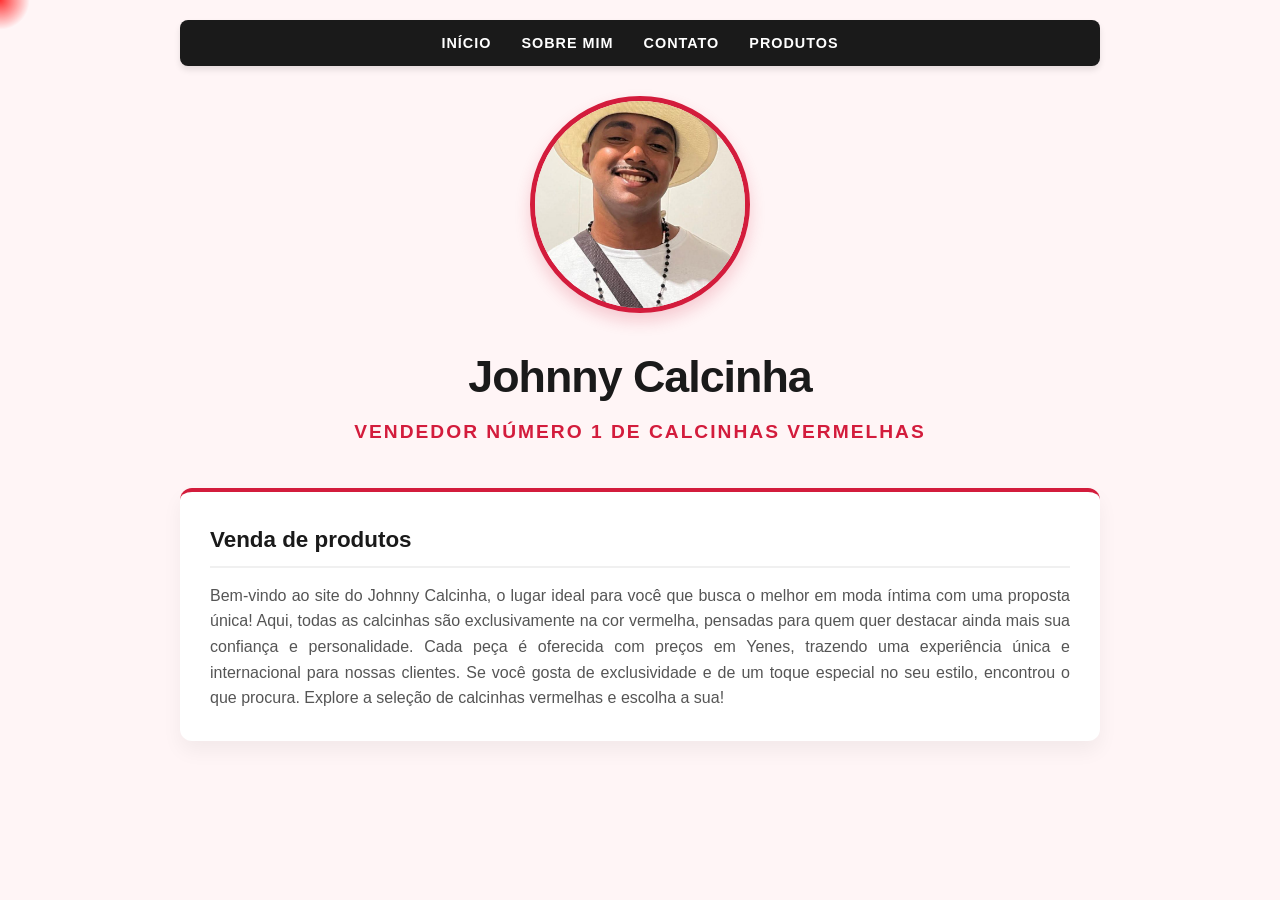
==== index.html @ 62b053e1 "Cursor calcinha" ====
<!DOCTYPE html>
<html lang="pt-br">
<head>
    <meta charset="UTF-8">
    <meta name="viewport" content="width=device-width, initial-scale=1.0">
    <title>Johnny Calcinha, Venda de Calcinhas</title>
    <link rel="stylesheet" href="index.css">
</head>
<body>
    <!-- Elemento que receberá o efeito de luz do mouse -->
    <div id="luz-mouse"></div>
    <div class="container">
        <nav>
            <ul>
                <li><a href="index.html">Início</a></li>
                <li><a href="sobre-mim.html">Sobre mim</a></li>
                <li><a href="contatos.html">Contato</a></li>
                <li><a href="produtos.html">Produtos</a></li>
            </ul>
        </nav>
    
        <header> 
            <div class="center">
                <img src="Imagens/Johnny_2.jfif" alt="Foto do Johnny Calcinha">
            </div>
            <h1>Johnny Calcinha</h1>
            <h2>Vendedor número 1 de calcinhas vermelhas</h2>
            
            <main>
                <!-- Aqui na página inicial, deixamos apenas o bloco de Venda de Produtos -->
                <section style="grid-column: span 2;">
                    <h3> Venda de produtos</h3>
                    <p> Bem-vindo ao site do Johnny Calcinha, o lugar ideal para você que busca o melhor em moda íntima
                         com uma proposta única! Aqui, todas as calcinhas são exclusivamente na cor vermelha, pensadas 
                         para quem quer destacar ainda mais sua confiança e personalidade. Cada peça é oferecida 
                         com preços em Yenes, trazendo uma experiência única e internacional para nossas clientes. 
                         Se você gosta de exclusividade e de um toque especial no seu estilo, encontrou o que procura.
                         Explore a seleção de calcinhas vermelhas e escolha a sua!
                    </p>
                </section>
            </main>
        </header>
    </div>
    <!-- ... todo o resto do seu site (main, footer, etc.) ... -->

    <!-- O Script fica aqui, ANTES de fechar o body -->
    <script>
        console.log("1. O script carregou com sucesso!");
        
        const luz = document.getElementById('luz-mouse');
        if (!luz) {
            console.error("ERRO: A div 'luz-mouse' não foi encontrada no HTML!");
        } else {
            console.log("2. A div 'luz-mouse' foi encontrada!");
        }

        document.addEventListener('mousemove', (e) => {
            // Se o mouse mexer, esse log vai atualizar na tela
            console.log("Mouse mexendo em:", e.clientX, e.clientY);
            
            luz.style.left = e.clientX + 'px';
            luz.style.top = e.clientY + 'px';
        });
    </script>
</script>
</body>
</html>
---- index.css ----
/* Reset básico para limpar margens e paddings padrão */
* {
    margin: 0;
    padding: 0;
    box-sizing: border-box;
}

body {
   
    font-family: 'Segoe UI', Tahoma, Geneva, Verdana, sans-serif;
    background-color: #fff5f6; 
    color: #2c2c2c;
    line-height: 1.6;
    cursor: url('Imagens/CursorCalcinha.png'), auto !important; /* Adicionado aqui com !important */
}


/* Container principal para centralizar e limitar a largura do site */
.container {
    max-width: 960px;
    margin: 0 auto;
    padding: 20px;
}

/* --- NAVEGAÇÃO --- */
nav {
    background-color: #1a1a1a;
    border-radius: 8px;
    padding: 10px 20px;
    margin-bottom: 30px;
    box-shadow: 0 4px 6px rgba(0, 0, 0, 0.1);
}

nav ul {
    list-style: none;
    display: flex;
    justify-content: center;
    gap: 30px;
}

nav ul li a {
    color: #ffffff;
    text-decoration: none;
    font-weight: 600;
    text-transform: uppercase;
    font-size: 0.9rem;
    letter-spacing: 1px;
    transition: color 0.3s ease;
}

nav ul li a:hover {
    color: #ff3b5c; /* Destaque em vermelho vivo ao passar o mouse */
}

/* --- CABEÇALHO E APRESENTAÇÃO --- */
header {
    text-align: center;
}

/* Estilização da foto do Johnny Calcinha */
.center img {
    max-width: 220px;
    height: auto;
    border-radius: 50%; /* Deixa a imagem redondinha */
    border: 5px solid #d31c3c; /* Borda vermelha charmosa */
    box-shadow: 0 8px 16px rgba(211, 28, 60, 0.2);
    margin-bottom: 20px;
    transition: transform 0.3s ease;
}

.center img:hover {
    transform: scale(1.05); /* Efeito de zoom suave ao passar o mouse */
}

h1 {
    font-size: 2.8rem;
    color: #1a1a1a;
    margin-bottom: 5px;
    font-weight: 800;
    letter-spacing: -1px;
}

h2 {
    font-size: 1.2rem;
    color: #d31c3c; /* Vermelho assinatura */
    text-transform: uppercase;
    letter-spacing: 2px;
    margin-bottom: 40px;
    font-weight: 600;
}

/* --- CONTEÚDO PRINCIPAL --- */
main {
    display: grid;
    grid-template-columns: 1fr 1fr; /* Divide as duas seções em duas colunas no desktop */
    gap: 30px;
    text-align: left;
    margin-top: 20px;
}

section {
    background: #ffffff;
    padding: 30px;
    border-radius: 12px;
    border-top: 4px solid #d31c3c; /* Detalhe em vermelho no topo do card */
    box-shadow: 0 10px 20px rgba(0, 0, 0, 0.05);
    transition: translateY 0.3s ease;
}

section:hover {
    transform: translateY(-5px); /* Dá uma leve levantada ao passar o mouse */
}

section h3 {
    font-size: 1.4rem;
    color: #1a1a1a;
    margin-bottom: 15px;
    border-bottom: 2px solid #f0f0f0;
    padding-bottom: 8px;
}

section p {
    font-size: 1rem;
    color: #555555;
    text-align: justify;
}

/* --- RESPONSIVIDADE (Para Celulares) --- */
@media (max-width: 768px) {
    main {
        grid-template-columns: 1fr; /* No celular, as seções ficam uma embaixo da outra */
    }

    h1 {
        font-size: 2.2rem;
    }

    nav ul {
        flex-direction: column;
        align-items: center;
        gap: 15px;
    }
}
/* ==================== EFEITOS DO MOUSE ==================== */

body {
    cursor: url('Imagens/CursorCalcinha.png'), auto;
}

a, button {
    cursor: url('Imagens/CursorCalcinha.png'), pointer !important;
}

#luz-mouse {
    position: fixed;
    top: 0;             /* Adicionado */
    left: 0;            /* Adicionado */
    width: 60px;
    height: 60px;
    background: radial-gradient(circle, rgba(255, 0, 0, 0.8) 0%, rgba(255, 0, 0, 0) 70%);
    border-radius: 50%;
    pointer-events: none;
    z-index: 9999;
    transform: translate(-50%, -50%);
    animation: piscarVermelho 1s infinite alternate;
}

@keyframes piscarVermelho {
    0% {
        opacity: 0.3;
        transform: translate(-50%, -50%) scale(0.8);
    }
    100% {
        opacity: 1;
        transform: translate(-50%, -50%) scale(1.2);
    }
}
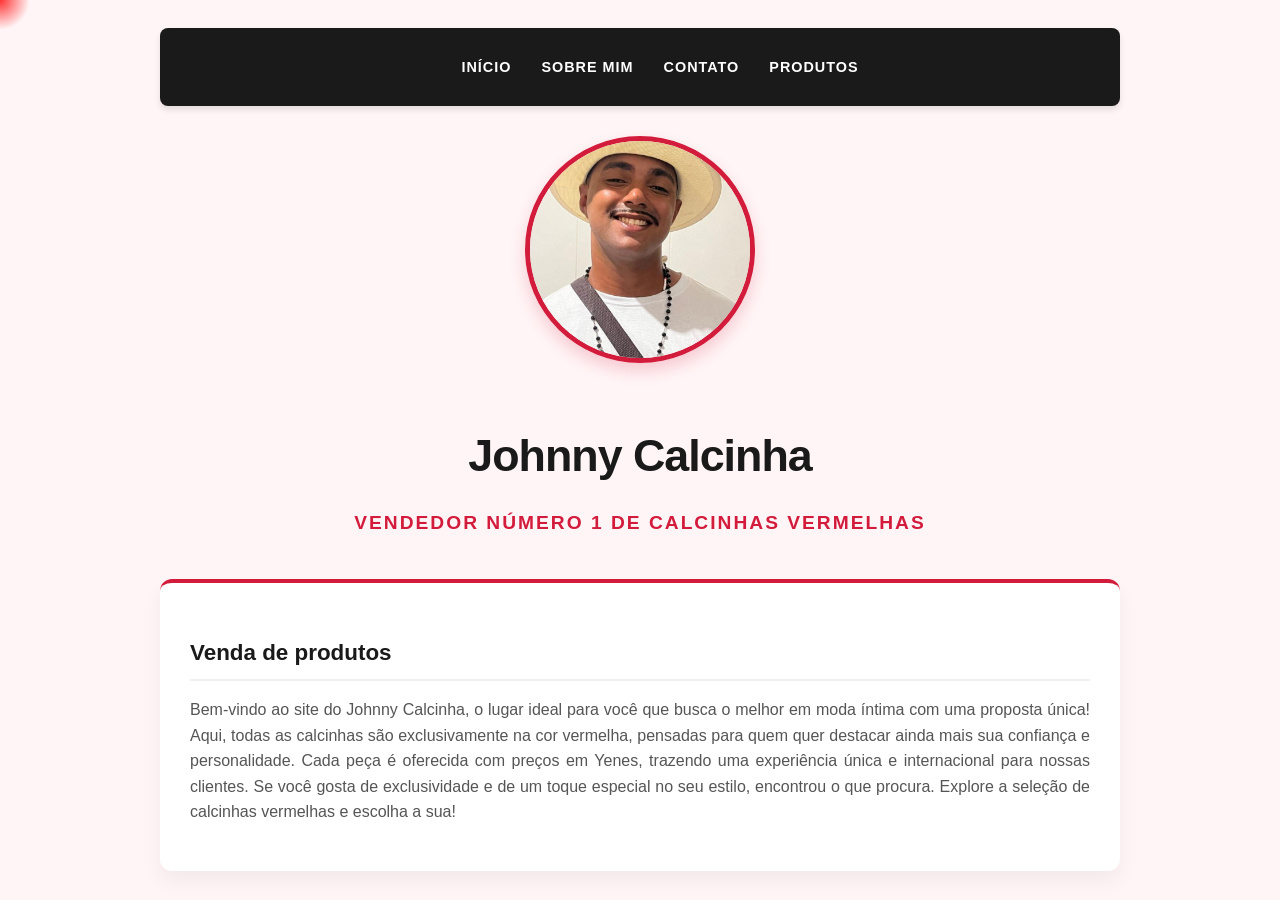
==== commit 8b27b517: "Agora vai não é possível." ====
--- a/index.html
+++ b/index.html
@@ -61,7 +61,6 @@
             luz.style.left = e.clientX + 'px';
             luz.style.top = e.clientY + 'px';
         });
-    </script>
 </script>
 </body>
 </html>
--- a/index.css
+++ b/index.css
@@ -1,19 +1,17 @@
-/* Reset básico para limpar margens e paddings padrão */
-* {
+//* Reset básico para limpar margens e paddings padrão */
+*, body {
     margin: 0;
     padding: 0;
     box-sizing: border-box;
+    cursor: url('Imagens/CursorCalcinha.png'), auto !important; /* Força o cursor em tudo desde a raiz */
 }
 
 body {
-   
     font-family: 'Segoe UI', Tahoma, Geneva, Verdana, sans-serif;
     background-color: #fff5f6; 
     color: #2c2c2c;
     line-height: 1.6;
-    cursor: url('Imagens/CursorCalcinha.png'), auto !important; /* Adicionado aqui com !important */
 }
-
 
 /* Container principal para centralizar e limitar a largura do site */
 .container {
@@ -141,20 +139,17 @@
         gap: 15px;
     }
 }
-/* ==================== EFEITOS DO MOUSE ==================== */
 
-body {
-    cursor: url('Imagens/CursorCalcinha.png'), auto;
+/* --- LINKS E BOTÕES --- */
+a, button {
+    cursor: url('Imagens/CursorCalcinha.png'), pointer !important; 
 }
 
-a, button {
-    cursor: url('Imagens/CursorCalcinha.png'), pointer !important;
-}
-
+/* --- EFEITO DE LUZ --- */
 #luz-mouse {
     position: fixed;
-    top: 0;             /* Adicionado */
-    left: 0;            /* Adicionado */
+    top: 0;              
+    left: 0;            
     width: 60px;
     height: 60px;
     background: radial-gradient(circle, rgba(255, 0, 0, 0.8) 0%, rgba(255, 0, 0, 0) 70%);
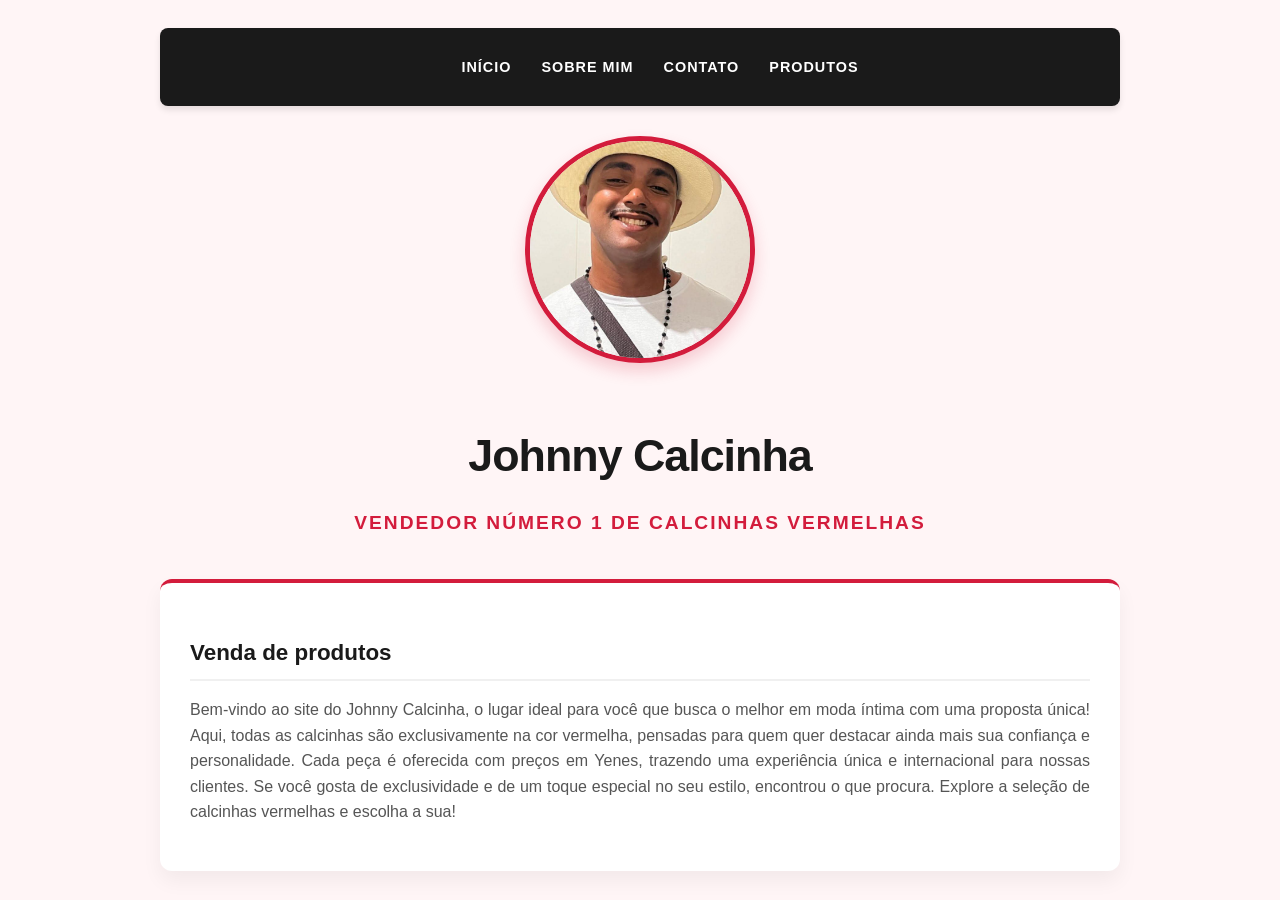
==== commit 11d4bf30: "Nunca funcionará pelo visto." ====
--- a/index.html
+++ b/index.html
@@ -45,22 +45,20 @@
 
     <!-- O Script fica aqui, ANTES de fechar o body -->
     <script>
-        console.log("1. O script carregou com sucesso!");
-        
         const luz = document.getElementById('luz-mouse');
+
         if (!luz) {
             console.error("ERRO: A div 'luz-mouse' não foi encontrada no HTML!");
-        } else {
-            console.log("2. A div 'luz-mouse' foi encontrada!");
         }
 
         document.addEventListener('mousemove', (e) => {
-            // Se o mouse mexer, esse log vai atualizar na tela
-            console.log("Mouse mexendo em:", e.clientX, e.clientY);
+            // Pegamos a posição do mouse na janela + o quanto a página rolou
+            const posX = e.clientX + window.pageXOffset;
+            const posY = e.clientY + window.pageYOffset;
             
-            luz.style.left = e.clientX + 'px';
-            luz.style.top = e.clientY + 'px';
+            luz.style.left = posX + 'px';
+            luz.style.top = posY + 'px';
         });
-</script>
+    </script>
 </body>
 </html>
--- a/index.css
+++ b/index.css
@@ -147,17 +147,19 @@
 
 /* --- EFEITO DE LUZ --- */
 #luz-mouse {
-    position: fixed;
-    top: 0;              
-    left: 0;            
+    position: absolute; /* Mudamos de fixed para absolute! */
     width: 60px;
     height: 60px;
     background: radial-gradient(circle, rgba(255, 0, 0, 0.8) 0%, rgba(255, 0, 0, 0) 70%);
     border-radius: 50%;
-    pointer-events: none;
+    pointer-events: none; /* Garante que você consiga clicar nos links "atrás" da luz */
     z-index: 9999;
-    transform: translate(-50%, -50%);
+    transform: translate(-50%, -50%); /* Centraliza a div no cursor */
     animation: piscarVermelho 1s infinite alternate;
+    
+    /* Importante: Começar escondido para não dar o bug de travar no início */
+    left: -100px; 
+    top: -100px;
 }
 
 @keyframes piscarVermelho {
